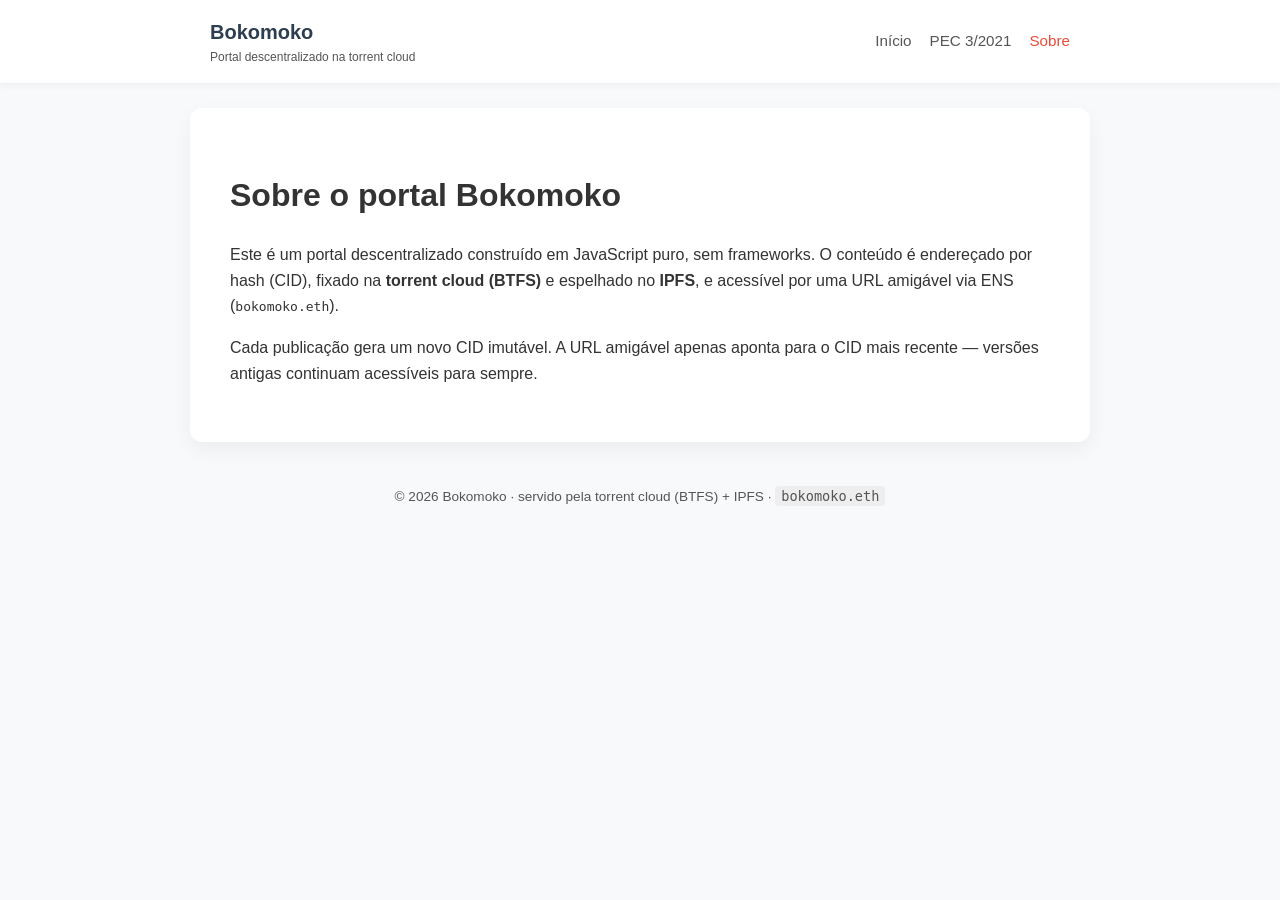
==== pages/about.html @ 6f679191 "feat: scaffold vanilla-JS web3 portal (PEC 3/2021 landing + build/publish scripts)" ====
<!DOCTYPE html>
<html lang="pt-BR">
  <head>
    <meta charset="UTF-8" />
    <meta name="viewport" content="width=device-width, initial-scale=1.0" />
    <title>Sobre — Bokomoko</title>
    <link rel="stylesheet" href="../assets/css/style.css" />
  </head>
  <body data-page-id="about">
    <div data-portal-header></div>

    <main class="container">
      <h1>Sobre o portal Bokomoko</h1>
      <p>
        Este é um portal descentralizado construído em JavaScript puro, sem
        frameworks. O conteúdo é endereçado por hash (CID), fixado na
        <strong>torrent cloud (BTFS)</strong> e espelhado no
        <strong>IPFS</strong>, e acessível por uma URL amigável via ENS
        (<code>bokomoko.eth</code>).
      </p>
      <p>
        Cada publicação gera um novo CID imutável. A URL amigável apenas aponta
        para o CID mais recente — versões antigas continuam acessíveis para
        sempre.
      </p>
    </main>

    <div data-portal-footer></div>
    <script src="../assets/js/portal.js"></script>
  </body>
</html>
---- assets/css/style.css ----
/* Bokomoko Portal — base styles (vanilla, no framework) */

:root {
  --bg: #f8f9fa;
  --surface: #ffffff;
  --text: #333;
  --muted: #555;
  --heading: #2c3e50;
  --accent: #e74c3c;
  --border: #ecf0f1;
  --radius: 12px;
  --maxw: 900px;
}

* {
  box-sizing: border-box;
}

body {
  font-family: "Segoe UI", Roboto, Helvetica, Arial, sans-serif;
  background-color: var(--bg);
  color: var(--text);
  margin: 0;
  padding: 0;
  line-height: 1.6;
}

/* Header / nav injected by assets/js/portal.js */
.site-header {
  background: var(--surface);
  border-bottom: 1px solid var(--border);
  box-shadow: 0 2px 8px rgba(0, 0, 0, 0.04);
}

.site-header .inner {
  max-width: var(--maxw);
  margin: 0 auto;
  padding: 16px 20px;
  display: flex;
  align-items: center;
  justify-content: space-between;
  gap: 16px;
}

.site-brand {
  font-weight: 700;
  font-size: 1.25rem;
  color: var(--heading);
  text-decoration: none;
}

.site-brand small {
  display: block;
  font-weight: 400;
  font-size: 0.75rem;
  color: var(--muted);
}

.site-nav {
  display: flex;
  gap: 18px;
  flex-wrap: wrap;
}

.site-nav a {
  color: var(--muted);
  text-decoration: none;
  font-size: 0.95rem;
}

.site-nav a:hover,
.site-nav a[aria-current="page"] {
  color: var(--accent);
}

.container {
  max-width: var(--maxw);
  margin: 24px auto;
  background: var(--surface);
  padding: 40px;
  border-radius: var(--radius);
  box-shadow: 0 8px 20px rgba(0, 0, 0, 0.05);
}

.site-footer {
  max-width: var(--maxw);
  margin: 24px auto;
  padding: 20px;
  color: var(--muted);
  font-size: 0.85rem;
  text-align: center;
}

.site-footer code {
  background: #eee;
  padding: 2px 6px;
  border-radius: 4px;
}
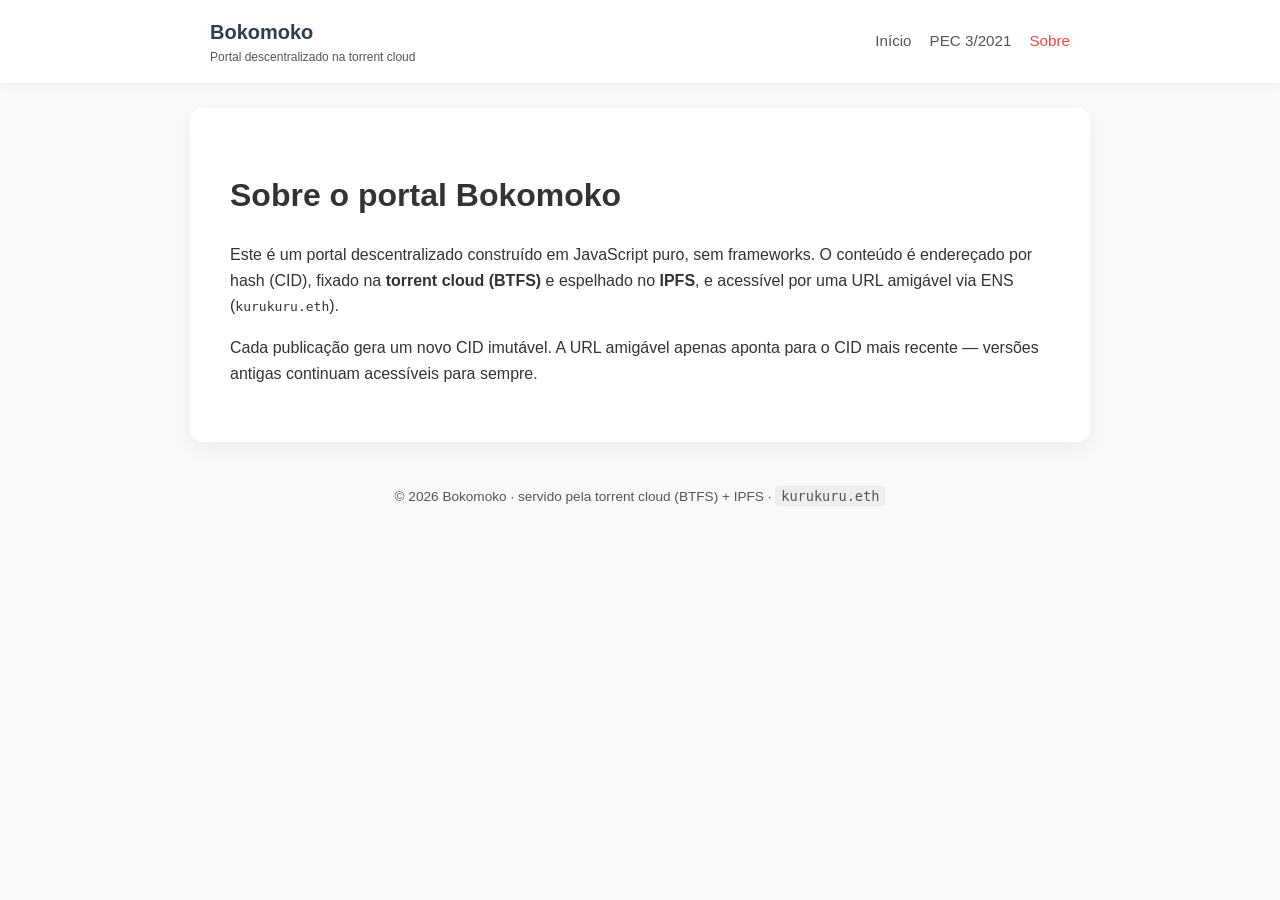
==== commit 216ad0b8: "chore: rename ENS name bokomoko.eth -> kurukuru.eth across the project" ====
--- a/pages/about.html
+++ b/pages/about.html
@@ -16,7 +16,7 @@
         frameworks. O conteúdo é endereçado por hash (CID), fixado na
         <strong>torrent cloud (BTFS)</strong> e espelhado no
         <strong>IPFS</strong>, e acessível por uma URL amigável via ENS
-        (<code>bokomoko.eth</code>).
+        (<code>kurukuru.eth</code>).
       </p>
       <p>
         Cada publicação gera um novo CID imutável. A URL amigável apenas aponta
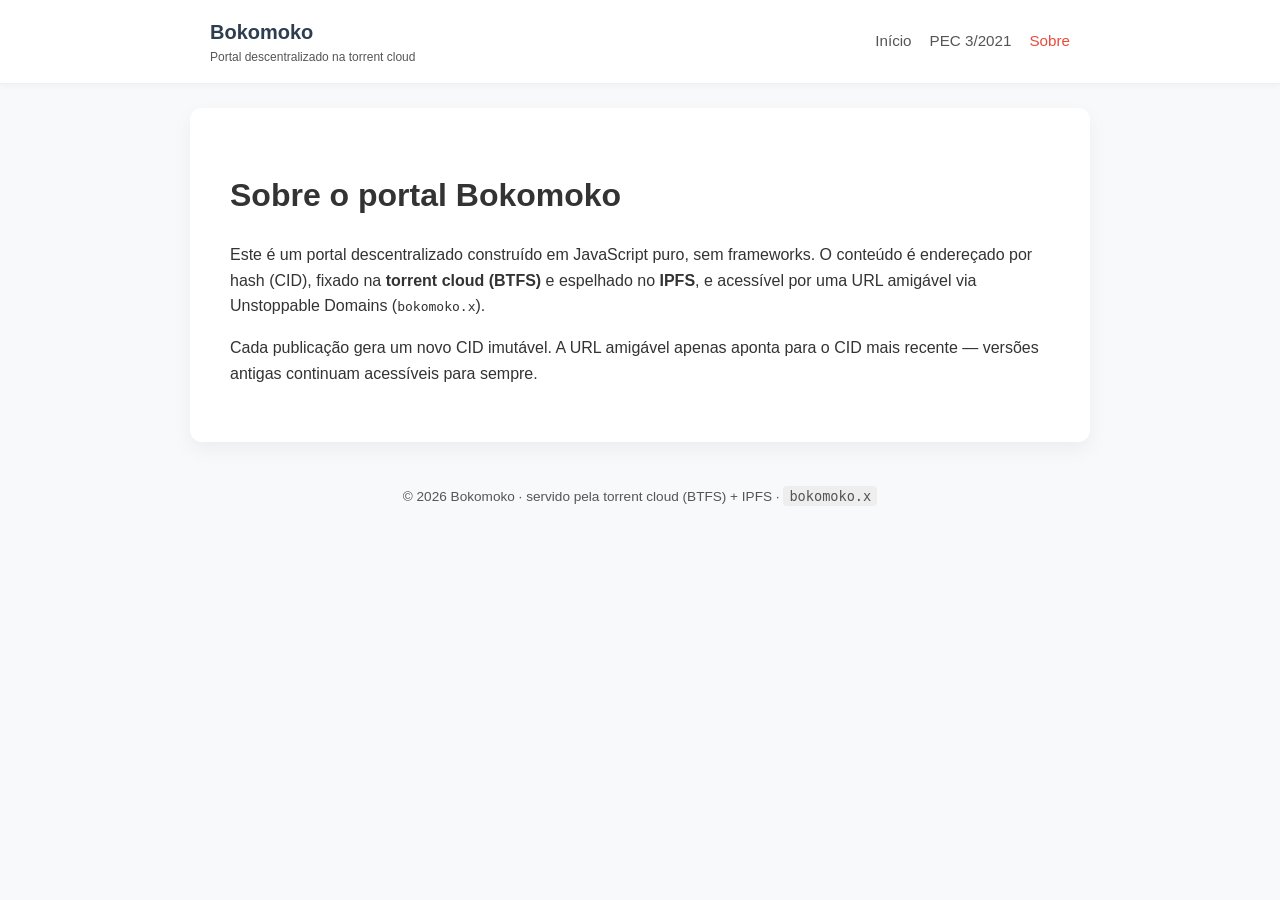
==== commit 1cbd54c1: "chore: switch naming layer from ENS kurukuru.eth to Unstoppable Domains bokomoko.x - todolist.md: re" ====
--- a/pages/about.html
+++ b/pages/about.html
@@ -15,8 +15,8 @@
         Este é um portal descentralizado construído em JavaScript puro, sem
         frameworks. O conteúdo é endereçado por hash (CID), fixado na
         <strong>torrent cloud (BTFS)</strong> e espelhado no
-        <strong>IPFS</strong>, e acessível por uma URL amigável via ENS
-        (<code>kurukuru.eth</code>).
+        <strong>IPFS</strong>, e acessível por uma URL amigável via
+        Unstoppable Domains (<code>bokomoko.x</code>).
       </p>
       <p>
         Cada publicação gera um novo CID imutável. A URL amigável apenas aponta
